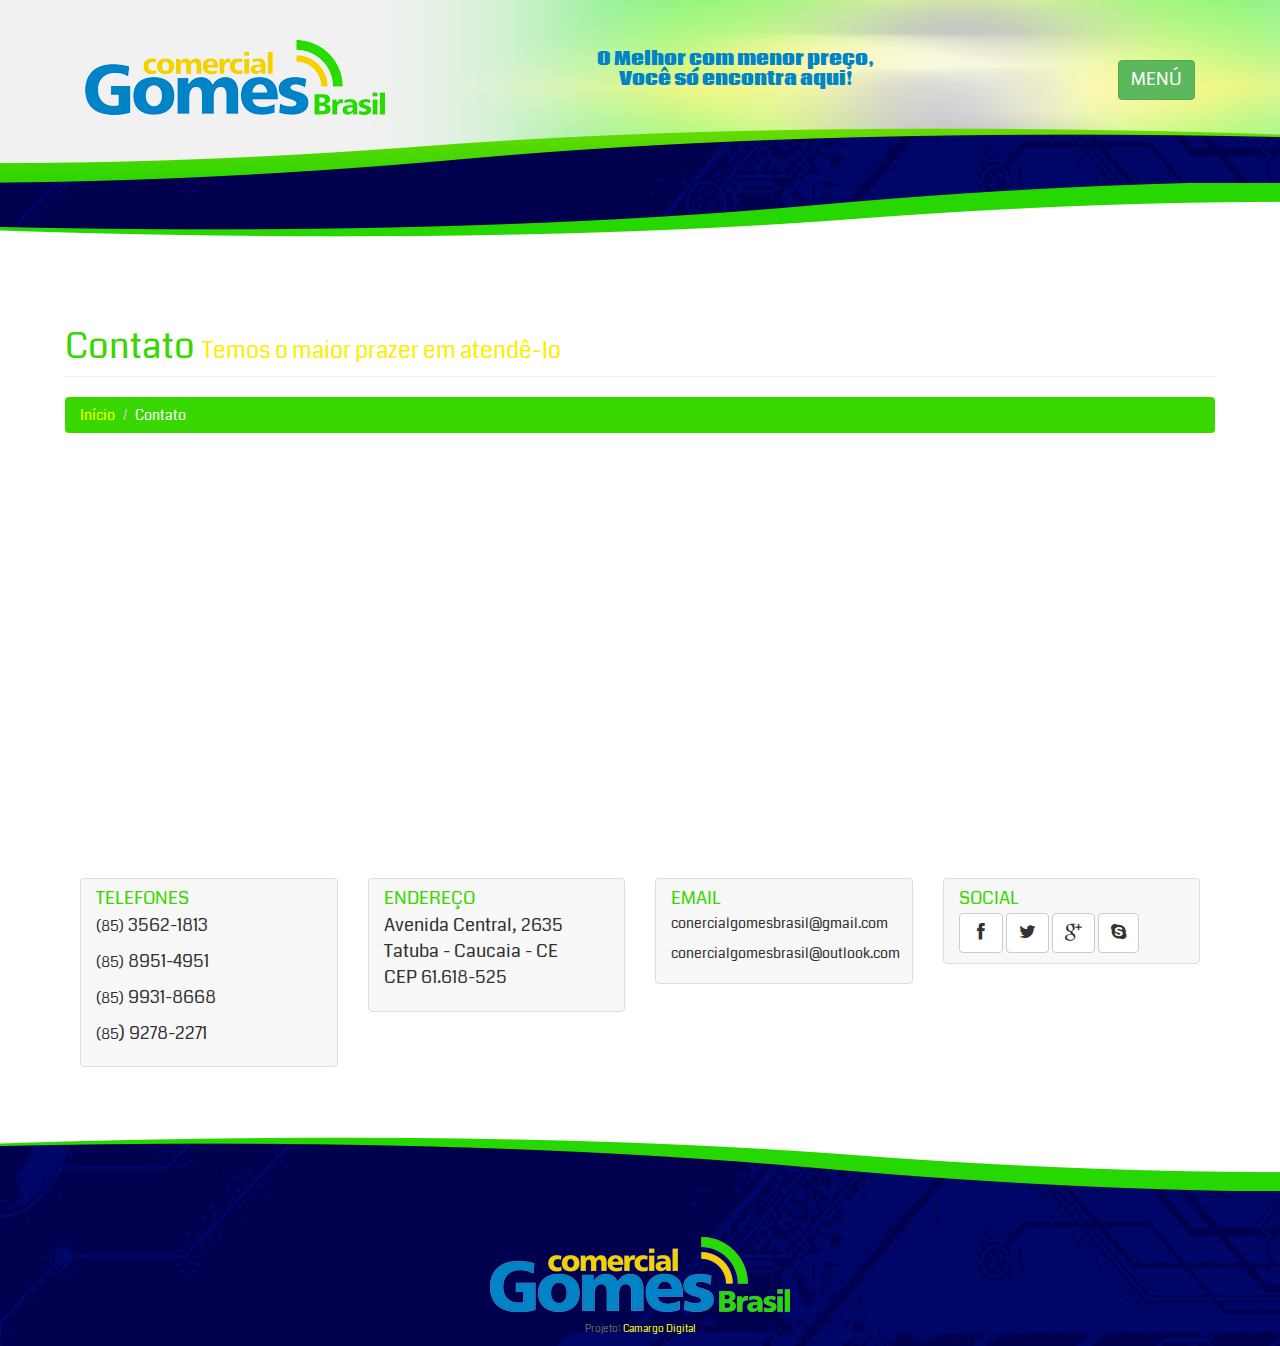
==== contato.html @ f5a887e2 "1" ====
﻿<!DOCTYPE html>
<html lang="pt-br">
<head>
<title>Comercial Gomes Brasil</title>

<!-- META TAGS -->
<link href="img/favicon.ico" rel="shortcut icon">
<meta http-equiv="Content-Type" content="text/html" charset="utf-8">
<meta name="Language" content="pt-BR">
<meta name="viewport" content="width=device-width, initial-scale=1.0">
<meta name="description" content="Provedor de Internet, Assistência Técnica, Lanhouse, Lanchonete e Xerox">
<meta name="owner" content="comercialgomesbrasil@gmail.com">
<meta name="author" content="Camargo Digital | Websites Especializados">
<meta name="keywords" content="Provedor de Internet, LAnhouse, Xerox, Impressão, 2° Via, Documentos, Contas, Cadastro, Boleto">
<meta name="copyright" content="Copyright 2014 - Goiântrafo - Todos os direitos reservados.">
<meta name="url" content="https://comercialgomesbrasil.com.br">
<link rel="canonical" href="http://comercialgomesbrasil.com.br/">
<meta name="robots" content="index,follow,all">
<meta name="rating" content="general">
<meta name="revisit-after" content="1 days">

<!--  OPEN GRAPH  -->
<meta property="og:locale" content="pt_BR">
<meta property="og:title" content="Comercial Gomes Brasil">
<meta property="og:type" content="website">
<meta property="og:url" content="http://www.comercialgomesbrasil.com.br">
<meta property="og:image:type" content="image/png">
<meta property="og:image" content="http://www.comercialgomesbrasil.com.br/img/og-image.png">
<meta property="og:image:width" content="100px">
<meta property="og:image:height" content="100px">
<meta property="og:site_name" content="comercialgomesbrasil.com.br">
<meta property="og:description" content="Provedor de Internet, Assistência Técnica, Lanhouse, Lanchonete e Xerox">

<!--  OPEN GRAPH  -->
<meta property="busca:title" content="comercialgomesbrasil.com.br">
<meta property="busca:species" content="Home">
<meta property="busca:issued" content="14/06/2014 16:13:52">
<meta property="busca:modified" content="14/06/2014 16:13:52">
<meta property="busca:publisher" content="www.comercialgomesbrasil.com.br">

<!-- Avenida Central, 2635, Tabuba, Caucaia, Ceará, Brasil -->
<meta name="DC.title" content="Comercial Gomes Brasil">
<meta name="geo.region" content="BR-CE">
<meta name="geo.placename" content="Caucaia">
<meta name="geo.position" content="Coordenadas Geográficas">
<meta name="ICBM" content="Coordenadas Geográficas">

<!-- CSS -->
<link href="css/bootstrap.css" rel="stylesheet">
<link href="css/font-awesome/css/font-awesome.css" rel="stylesheet">

<!-- FONTE UBUNTU 400, 700 -->
<link href='http://fonts.googleapis.com/css?family=Coda:400,700' rel='stylesheet' type='text/css'>

<!-- JS -->
<script src="js/jquery.js"></script>
<script src="js/bootstrap.js"></script>

<!-- HTML5 Shim and Respond.js IE8 support of HTML5 elements and media queries -->
<!-- WARNING: Respond.js doesn't work if you view the page via file:// -->
<!--[if lt IE 9]>
      <script src="https://oss.maxcdn.com/libs/html5shiv/3.7.0/html5shiv.js"></script>
      <script src="https://oss.maxcdn.com/libs/respond.js/1.4.2/respond.min.js"></script>
    <![endif]-->

</head>
<body>
<div class="container-fluid" style="background-image:url(img/barra-topo.png); background-position:center top; background-repeat:no-repeat; height:183px;">
  <div class="container">
    <div class="col-lg-4 col-md-4 col-sm-4 hidden-xs" style="padding-top:40px;"> <a class="navbar-brand" href="index.html"> <img alt="Comercial Gomes Brasil" src="img/logo.png" class="img-responsive"> </a> </div>
    <div class="col-xs-12 visible-xs" style="padding-top:40px;" align="center"> <a href="index.html"> <img alt="Comercial Gomes Brasil" src="img/logo.png" class="img-responsive"> </a> </div>

<div class="col-lg-6 visible-lg" align="center" style="padding-top:40px;">
<h6><strong>O Melhor com menor preço,<br>
Você só encontra aqui!</strong></h6>
</div>
    
    
<div class="col-lg-2 visible-lg" align="right" style="padding-top:60px;">
    <a class="btn btn-success" href="#" data-toggle="dropdown" title="Menú">MENÚ</a>
    <ul class="dropdown-menu" style=" width: 500px; height: auto; border-radius: 20px 20px 20px 20px; padding-top: 30px; padding-bottom: 20px; margin-left:-300px; background-image:url(img/bg-menu.png); background-position:center top; background-repeat:no-repeat;">
  
      <div class="col-lg-12" align="left" style="margin-bottom:20px;"> <a href="sobre.html" class="btn"> <i class="fa fa-home fa-5x" style="color: #0083C7; float: left; margin-right: 20px;"></i>
        <h2 style="color: #0083C7;"><strong>SOBRE NÓS</strong></h2>
        <h4>Saiba mais sobre a nossa história, <br>
          nossa forma de trabalho e nossas idéias</h4>
        </a> </div>
        
      <div class="col-lg-12" align="left" style="margin-bottom:20px;"> <a href="servicos.html" class="btn"> <i class="fa fa-sitemap fa-5x" style="color: #0083C7; float: left; margin-right: 20px;"></i>
        <h2 style="color: #0083C7;"><strong>NOSSOS SERVIÇOS</strong></h2>
        <h4>Estamos preparados para lhe atender <br>
          com aficiência e rapidez</h4>
        </a> </div>
        
      <div class="col-lg-12" align="left"> <a href="contato.html" class="btn"> <i class="fa fa-comments fa-5x" style="color: #0083C7; float: left; margin-right: 20px;"></i>
        <h2 style="color: #0083C7;"><strong>CONTATO</strong></h2>
        <h4>(85) <span style="font-size:24px;">3318-8438 </span> (85) <span style="font-size:24px;">8951-4951</span><br>
          comercialgomesbrasil@gmail.com</h4>
        </a> </div>
      </div>
    </ul>
  </div>
  <!--  MENU LG  -->
  
<div class="col-md-2 visible-md" style="float:right; margin-top:-60px;">
  <a class="btn btn-success" href="#" data-toggle="dropdown" title="Menú">MENÚ</a>
  <ul class="dropdown-menu" style=" width: 500px; height: auto; border-radius: 20px 20px 20px 20px; padding-top: 30px; padding-bottom: 20px; margin-left:-350px; background-image:url(img/bg-menu.png); background-position:center top; background-repeat:no-repeat;">
   
    <div class="col-md-12" align="left" style="margin-bottom:20px;"> <a href="sobre.html" class="btn"> <i class="fa fa-home fa-5x" style="color: #0083C7; float: left; margin-right: 20px;"></i>
      <h2 style="color: #0083C7;"><strong>SOBRE NÓS</strong></h2>
      <h4>Saiba mais sobre a nossa história, <br>
        nossa forma de trabalho e nossas idéias</h4>
      </a> </div>
      
    <div class="col-md-12" align="left" style="margin-bottom:20px;"> <a href="servicos.html" class="btn"> <i class="fa fa-sitemap fa-5x" style="color: #0083C7; float: left; margin-right: 20px;"></i>
      <h2 style="color: #0083C7;"><strong>NOSSOS SERVIÇOS</strong></h2>
      <h4>Estamos preparados para lhe atender <br>
        com aficiência e rapidez</h4>
      </a> </div>

      
    <div class="col-md-12" align="left"> <a href="contato.html" class="btn"> <i class="fa fa-comments fa-5x" style="color: #0083C7; float: left; margin-right: 20px;"></i>
      <h2 style="color: #0083C7;"><strong>CONTATO</strong></h2>
      <h4>(85) <span style="font-size:24px;">3318-8438 </span> (85) <span style="font-size:24px;">8951-4951</span><br>
        comercialgomesbrasil@gmail.com</h4>
      </a> </div>
  </ul>
</div>
<!--  MENU MD  -->

<div class="col-sm-2 visible-sm" style="float:right; margin-top:-80px;">
<a class="btn btn-success" href="#" data-toggle="dropdown" title="Menú">MENÚ</a>
<ul class="dropdown-menu" style=" width: 500px; height: auto; border-radius: 20px 20px 20px 20px; padding-top: 30px; padding-bottom: 20px; margin-left:-380px; background-image:url(img/bg-menu.png); background-position:center top; background-repeat:no-repeat;">

  <div class="col-sm-12" align="left" style="margin-bottom:20px;"> <a href="sobre.html" class="btn"> <i class="fa fa-home fa-5x" style="color: #0083C7; float: left; margin-right: 20px;"></i>
    <h2 style="color: #0083C7;"><strong>SOBRE NÓS</strong></h2>
    <h4>Saiba mais sobre a nossa história, <br>
      nossa forma de trabalho e nossas idéias</h4>
    </a> </div>
    
  <div class="col-sm-12" align="left" style="margin-bottom:20px;"> <a href="servicos.html" class="btn"> <i class="fa fa-sitemap fa-5x" style="color: #0083C7; float: left; margin-right: 20px;"></i>
    <h2 style="color: #0083C7;"><strong>NOSSOS SERVIÇOS</strong></h2>
    <h4>Estamos preparados para lhe atender <br>
      com aficiência e rapidez</h4>
    </a> </div>
    
  <div class="col-sm-12" align="left"> <a href="contato.html" class="btn"> <i class="fa fa-comments fa-5x" style="color: #0083C7; float: left; margin-right: 20px;"></i>
    <h2 style="color: #0083C7;"><strong>CONTATO</strong></h2>
    <h4>(85) <span style="font-size:24px;">3318-8438 </span> (85) <span style="font-size:24px;">8951-4951</span><br>
      comercialgomesbrasil@gmail.com</h4>
    </a> </div>
</ul>
</div>
<!--  MENU SM  -->

<div class="col-xs-12 visible-xs" align="center" style=" margin-top:10px;">
<a class="btn btn-success" href="#" data-toggle="dropdown" title="Menú">MENÚ</a>
<ul class="dropdown-menu" style=" width:90%; height: auto; border-radius: 20px 20px 20px 20px; padding-top: 10px; padding-bottom: 20px; margin-left:5%; background-image:url(img/bg-menu.png); background-position:center top; background-repeat:no-repeat;">

  <div class="row" style="margin-bottom:0px;"> <a href="sobre.html" class="btn">
    <div class="row"><i class="fa fa-home fa-5x" style="color: #0083C7;"></i></div>
    <div class="row">
      <h2 style="color: #0083C7;"><strong>SOBRE NÓS</strong></h2>
    </div>
    </a> </div>
    
  <div class="row" align="center" style="margin-bottom:0px;"> <a href="servicos.html" class="btn">
    <div class="row"><i class="fa fa-sitemap fa-5x" style="color: #0083C7;"></i></div>
    <div class="row">
      <h2 style="color: #0083C7;"><strong>SERVIÇOS</strong></h2>
    </div>
    </a> </div>
    
  <div class="row" align="center"> <a href="contato.html" class="btn">
    <div class="row"><i class="fa fa-comments fa-5x" style="color: #0083C7;"></i></div>
    <div class="row">
      <h2 style="color: #0083C7;"><strong>CONTATO</strong></h2>
    </div>
    </a> </div>

</ul>
</div>
<!--  MENU XS  -->

</div>
</div>

<!--  NAVEGAÇÃO  -->







<div class="container-fluid" style="background-image:url(img/divisor-1.png); background-position:center top; background-repeat:no-repeat; height:54px;">
</div>

<div class="container-fluid" style="background-color:#FFF; padding-top:50px; padding-bottom:50px;">
<div class="container">

      <div class="row">

          <h1 class="page-header">Contato <small>Temos o maior prazer em atendê-lo</small></h1>
          <ol class="breadcrumb">
            <li><a href="index.html">Início</a></li>
            <li class="active">Contato</li>
          </ol>


      </div>		<!-- BROADCUMB -->
      
      <div class="row">
        <div class="col-lg-12">
          <!-- Embedded Google Map using an iframe - to select your location find it on Google maps and paste the link as the iframe src. If you want to use the Google Maps API instead then have at it! -->
          <iframe width="100%" height="400px" frameborder="0" scrolling="no" marginheight="0" marginwidth="0" src="http://maps.google.com/maps?hl=en&amp;ie=UTF8&amp;ll=37.0625,-95.677068&amp;spn=56.506174,79.013672&amp;t=m&amp;z=4&amp;output=embed"></iframe>
        </div>

      </div>		<!-- MAPS -->
      
      <div class="row" style="padding-top:20px">
      
      
<div class="col-lg-3">
<div class="list-group" align="left">
<a href="#" class="list-group-item">
<h4 class="list-group-item-heading">TELEFONES</h4>
<p class="text-info"><small>(85)</small> 3562-1813</p>
<p class="text-info"><small>(85)</small> 8951-4951</p>
<p class="text-info"><small>(85)</small> 9931-8668</p>
<p class="text-info"><small>(85</small>) 9278-2271</p>
</a>
</div>
</div>      


<div class="col-lg-3">
<div class="list-group" align="left">
<a href="#" class="list-group-item">
<h4 class="list-group-item-heading">ENDEREÇO</h4>
<p class="text-info">Avenida Central, 2635<br>
Tatuba - Caucaia - CE<br>
CEP 61.618-525
</p>
</a>
</div>
</div>   

<div class="col-lg-3">
<div class="list-group" align="left">
<a href="#" class="list-group-item">
<h4 class="list-group-item-heading">EMAIL</h4>
<p class="text-danger">conercialgomesbrasil@gmail.com</p>
<p class="text-danger">conercialgomesbrasil@outlook.com</p>
</a>
</div>
</div>  
        
<div class="col-lg-3">
<div class="list-group" align="left">
<a href="#" class="list-group-item">
<h4 class="list-group-item-heading">SOCIAL</h4>

<span class="btn btn-default"><i class="fa fa-facebook fa-1x" style="padding-left:5px; padding-right:5px;"></i></span>
<span class="btn btn-default"><i class="fa fa-twitter fa-1x"></i></span>
<span class="btn btn-default"><i class="fa fa-google-plus fa-1x"></i></span>
<span class="btn btn-default"><i class="fa fa-skype fa-1x"></i></span>

</a>
</div>
</div> 



  </div>		
</div>
</div>
		<!--  CONTEÚDO 2  --><!--  CONTEÚDO 3  -->

<div style="width: 100%; padding-bottom: 0px; padding-top: 100px; background-image: url(img/barra-rodape.png); background-repeat: no-repeat; background-position: center top;">
  <div class="container" style="margin-bottom: 10px;">

    <div class="col-lg-12" align="center">
  <a href="index.html"><img src="img/logo.png" class="img-responsive" border="0"></a>
    </div>


  </div>

<div class="container">
    <div class="col-lg-12" align="center"> 
      <p style="font-size:10px; text-align:center; color:#666;">Projeto: <a href="http://www.camargodigital.com.br" target="_blank">Camargo Digital</a></p>
    </div>
  </div>
  
</div>		<!--  RODAPÉ  -->

</body>
</html>
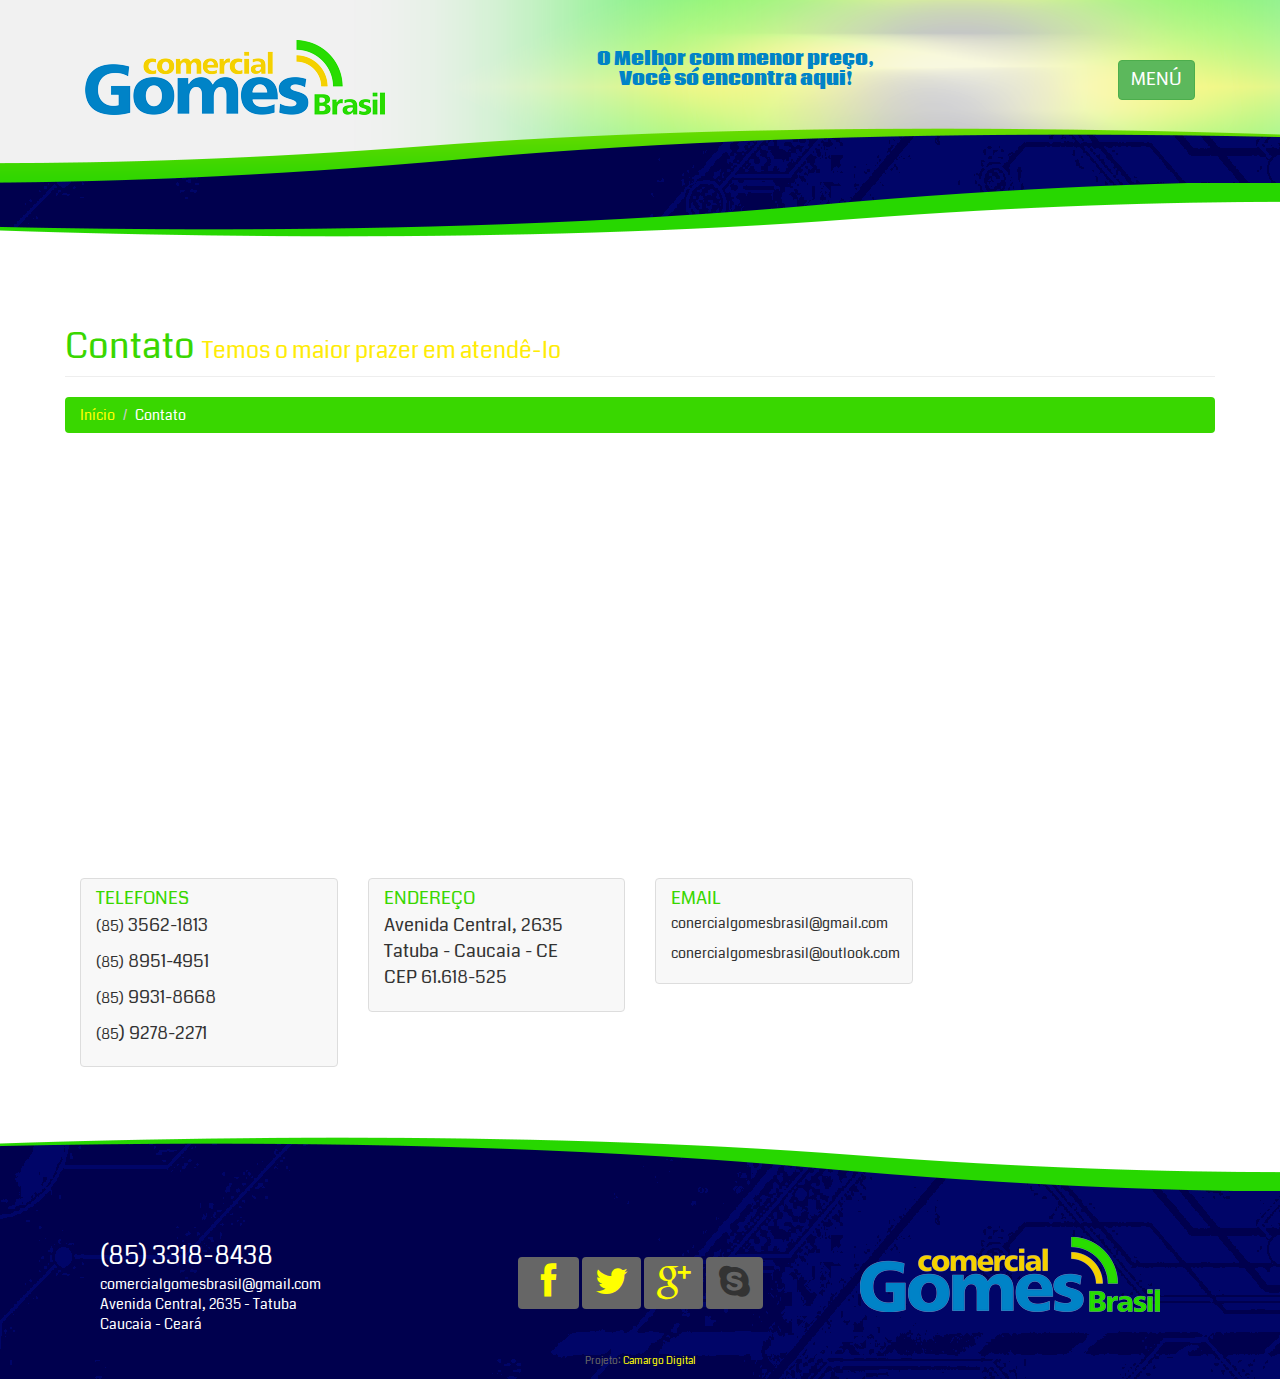
==== commit 8f31db76: "2" ====
--- a/contato.html
+++ b/contato.html
@@ -213,7 +213,9 @@
       <div class="row">
         <div class="col-lg-12">
           <!-- Embedded Google Map using an iframe - to select your location find it on Google maps and paste the link as the iframe src. If you want to use the Google Maps API instead then have at it! -->
-          <iframe width="100%" height="400px" frameborder="0" scrolling="no" marginheight="0" marginwidth="0" src="http://maps.google.com/maps?hl=en&amp;ie=UTF8&amp;ll=37.0625,-95.677068&amp;spn=56.506174,79.013672&amp;t=m&amp;z=4&amp;output=embed"></iframe>
+          
+          
+          <iframe width="100%" height="400px" frameborder="0" scrolling="no" marginheight="0" marginwidth="0" src="https://www.google.com/maps/embed?pb=!1m22!1m12!1m3!1d3981.7606981374993!2d-38.70422133029392!3d-3.6419806791248286!2m3!1f0!2f0!3f0!3m2!1i1024!2i768!4f13.1!4m7!1i0!3e6!4m0!4m3!3m2!1d-3.6414185999999997!2d-38.703524!5e0!3m2!1spt-BR!2sbr!4v1404663986272"></iframe>
         </div>
 
       </div>		<!-- MAPS -->
@@ -254,45 +256,50 @@
 <p class="text-danger">conercialgomesbrasil@outlook.com</p>
 </a>
 </div>
-</div>  
-        
-<div class="col-lg-3">
-<div class="list-group" align="left">
-<a href="#" class="list-group-item">
-<h4 class="list-group-item-heading">SOCIAL</h4>
-
-<span class="btn btn-default"><i class="fa fa-facebook fa-1x" style="padding-left:5px; padding-right:5px;"></i></span>
-<span class="btn btn-default"><i class="fa fa-twitter fa-1x"></i></span>
-<span class="btn btn-default"><i class="fa fa-google-plus fa-1x"></i></span>
-<span class="btn btn-default"><i class="fa fa-skype fa-1x"></i></span>
-
-</a>
-</div>
-</div> 
-
-
-
-  </div>		
+</div>
+    </div>		
 </div>
 </div>
 		<!--  CONTEÚDO 2  --><!--  CONTEÚDO 3  -->
 
 <div style="width: 100%; padding-bottom: 0px; padding-top: 100px; background-image: url(img/barra-rodape.png); background-repeat: no-repeat; background-position: center top;">
   <div class="container" style="margin-bottom: 10px;">
-
+    <div class="col-lg-12 col-md-12" style=" color:#fff;">
+      <div class="col-lg-4 col-md-4 hidden-sm hidden-xs" align="left"> <span style="font-size:26px">(85) 3318-8438 </span><br>
+        <p>comercialgomesbrasil@gmail.com<br>
+          Avenida Central, 2635 - Tatuba<br>
+          Caucaia - Ceará </p>
+      </div>
+           <div class="col-lg-4 col-md-4  col-sm-6 hidden-xs" align="center" style="padding-top:20px;">
+      
+      <span class="btn btn-default">
+      <a href="https://www.facebook.com/www.comercialgomesbrasil.com.br" target="_blank">
+      <i class="fa fa-facebook fa-2x" style="padding-left:10px; padding-right:10px;"></i>
+      </a></span>
+      
+      <span class="btn btn-default">
+		<a href="https://twitter.com/89514951" target="_blank">
+		<i class="fa fa-twitter fa-2x"></i>
+        </a></span>
+        
+        
+        <span class="btn btn-default">
+		<a href="https://plus.google.com/b/116881775975876098729/dashboard/overview?hl=pt-BR" target="_blank">
+        <i class="fa fa-google-plus fa-2x"></i>
+        </a></span>
+      
+      <span class="btn btn-default"><i class="fa fa-skype fa-2x"></i></span>
+      
+     
+      </div>
+      <div class="col-lg-4 col-md-4  col-sm-6 col-xs-12" align="center"> <a href="index.html"><img src="img/logo.png" class="img-responsive" border="0"></a> </div>
+    </div>
+  </div>
+  <div class="container">
     <div class="col-lg-12" align="center">
-  <a href="index.html"><img src="img/logo.png" class="img-responsive" border="0"></a>
-    </div>
-
-
+      <p style="font-size:10px; text-align:center; color:#666;">Projeto: <a href="http://www.camargodigital.com.br" target="_blank">Camargo Digital</a></p>
+    </div>
   </div>
-
-<div class="container">
-    <div class="col-lg-12" align="center"> 
-      <p style="font-size:10px; text-align:center; color:#666;">Projeto: <a href="http://www.camargodigital.com.br" target="_blank">Camargo Digital</a></p>
-    </div>
-  </div>
-  
 </div>		<!--  RODAPÉ  -->
 
 </body>
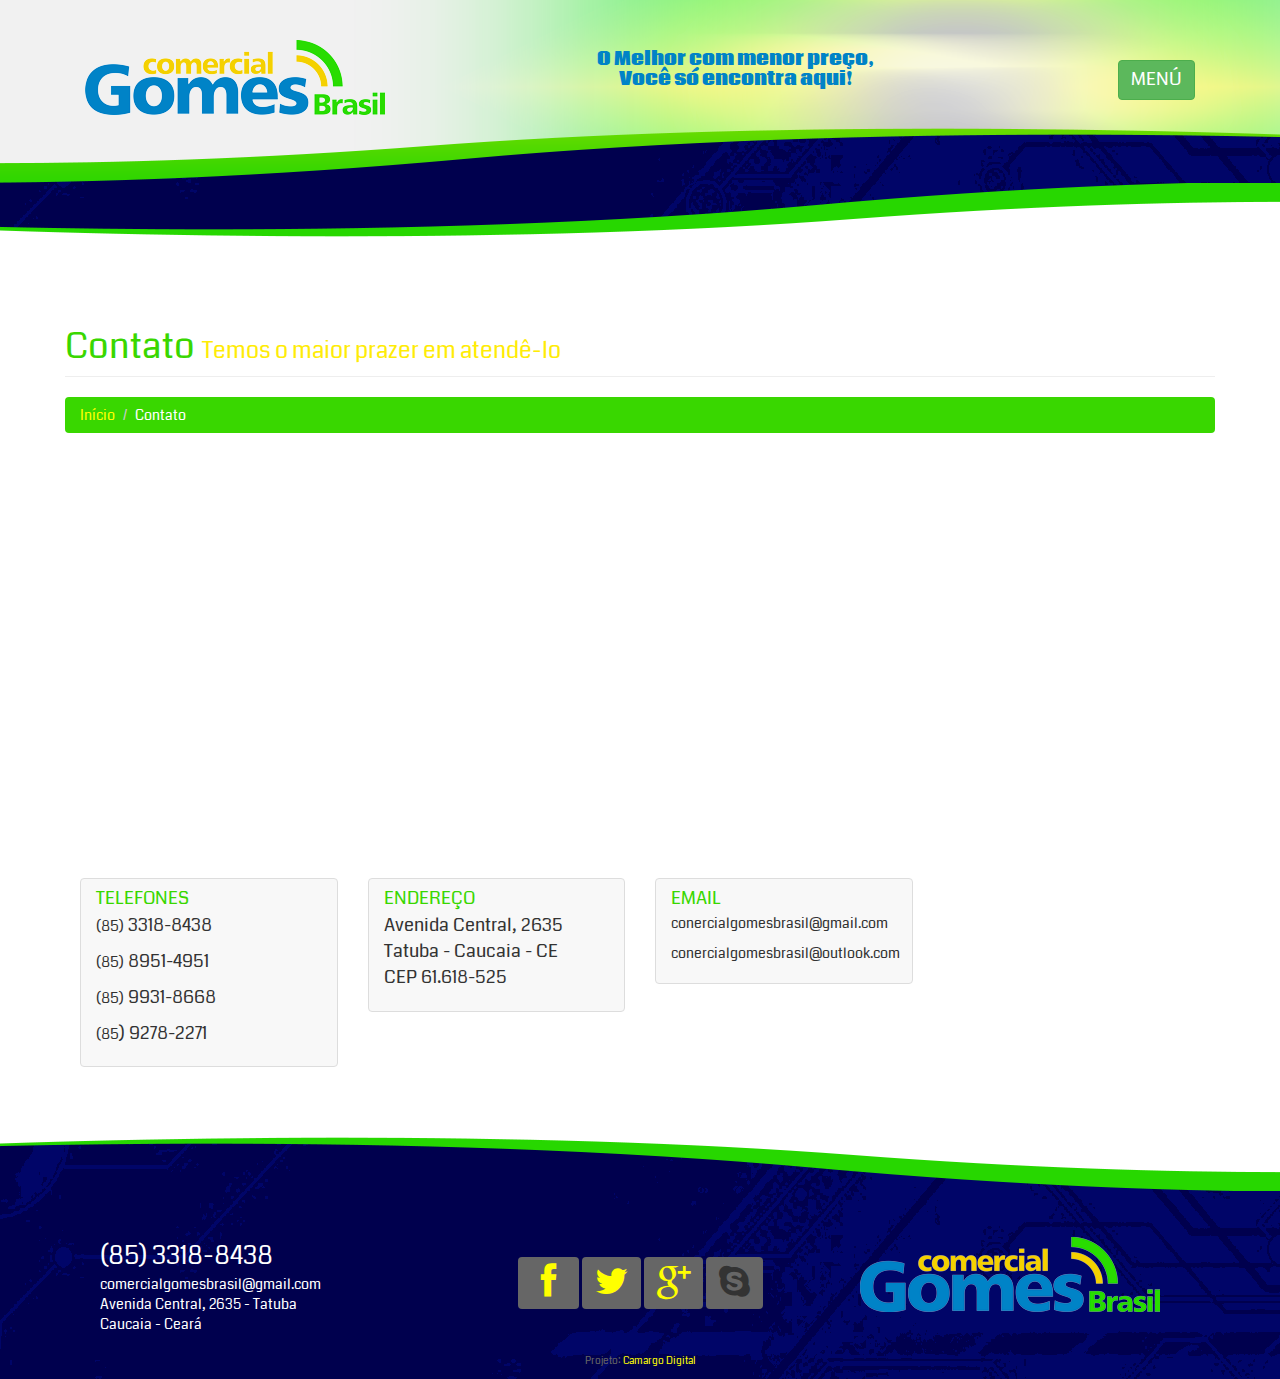
==== commit 791d0870: "3" ====
--- a/contato.html
+++ b/contato.html
@@ -227,7 +227,7 @@
 <div class="list-group" align="left">
 <a href="#" class="list-group-item">
 <h4 class="list-group-item-heading">TELEFONES</h4>
-<p class="text-info"><small>(85)</small> 3562-1813</p>
+<p class="text-info"><small>(85)</small> 3318-8438 </p>
 <p class="text-info"><small>(85)</small> 8951-4951</p>
 <p class="text-info"><small>(85)</small> 9931-8668</p>
 <p class="text-info"><small>(85</small>) 9278-2271</p>
